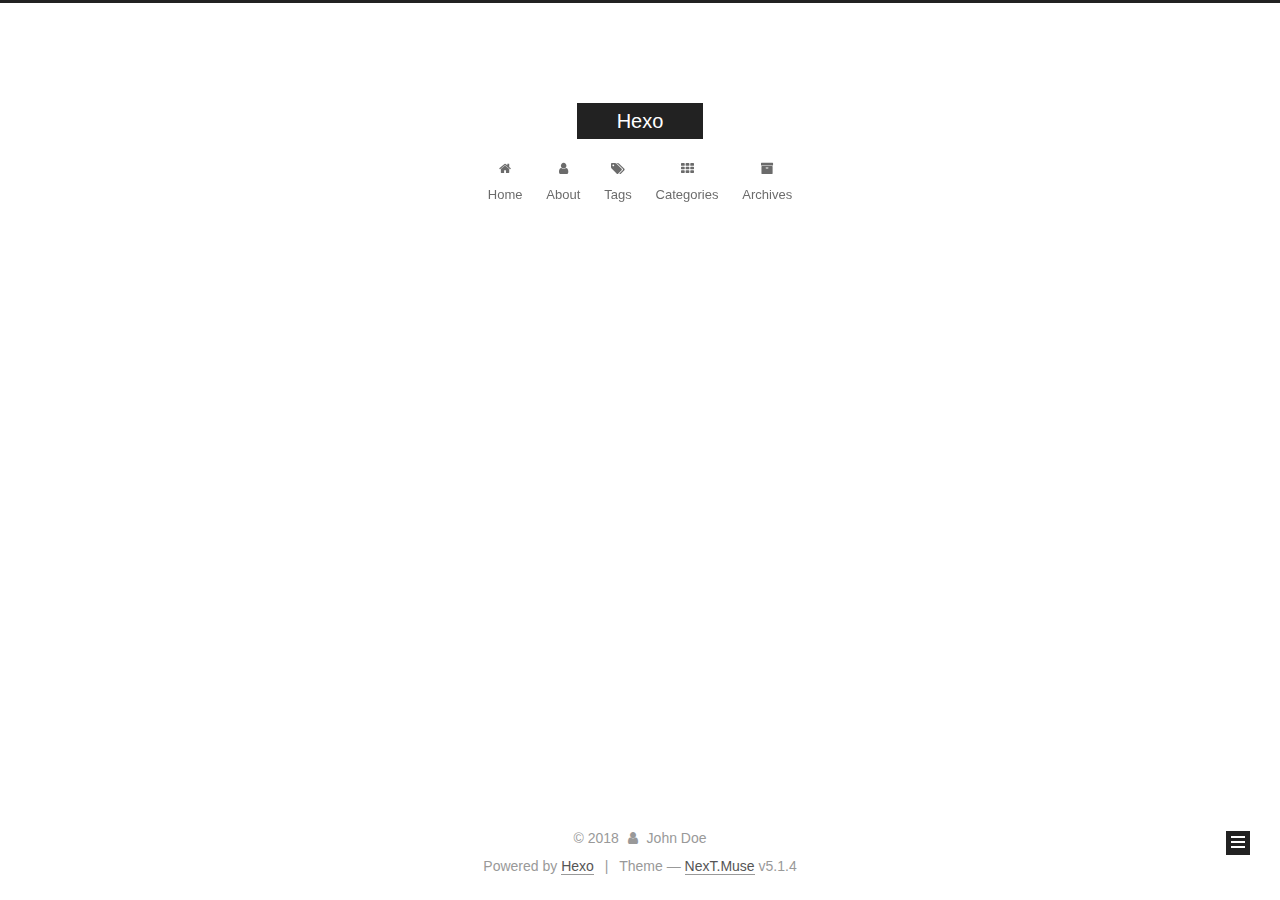
==== archives/index.html @ 339b859c "Site updated: 2018-08-15 21:11:02" ====
<!DOCTYPE html>



  


<html class="theme-next muse use-motion" lang="">
<head>
  <meta charset="UTF-8"/>
<meta http-equiv="X-UA-Compatible" content="IE=edge" />
<meta name="viewport" content="width=device-width, initial-scale=1, maximum-scale=1"/>
<meta name="theme-color" content="#222">









<meta http-equiv="Cache-Control" content="no-transform" />
<meta http-equiv="Cache-Control" content="no-siteapp" />
















  
  
  <link href="/lib/fancybox/source/jquery.fancybox.css?v=2.1.5" rel="stylesheet" type="text/css" />







<link href="/lib/font-awesome/css/font-awesome.min.css?v=4.6.2" rel="stylesheet" type="text/css" />

<link href="/css/main.css?v=5.1.4" rel="stylesheet" type="text/css" />


  <link rel="apple-touch-icon" sizes="180x180" href="/images/apple-touch-icon-next.png?v=5.1.4">


  <link rel="icon" type="image/png" sizes="32x32" href="/images/favicon-32x32-next.png?v=5.1.4">


  <link rel="icon" type="image/png" sizes="16x16" href="/images/favicon-16x16-next.png?v=5.1.4">


  <link rel="mask-icon" href="/images/logo.svg?v=5.1.4" color="#222">





  <meta name="keywords" content="Hexo, NexT" />










<meta property="og:type" content="website">
<meta property="og:title" content="Hexo">
<meta property="og:url" content="http://yoursite.com/archives/index.html">
<meta property="og:site_name" content="Hexo">
<meta property="og:locale" content="default">
<meta name="twitter:card" content="summary">
<meta name="twitter:title" content="Hexo">



<script type="text/javascript" id="hexo.configurations">
  var NexT = window.NexT || {};
  var CONFIG = {
    root: '/',
    scheme: 'Muse',
    version: '5.1.4',
    sidebar: {"position":"left","display":"post","offset":12,"b2t":false,"scrollpercent":false,"onmobile":false},
    fancybox: true,
    tabs: true,
    motion: {"enable":true,"async":false,"transition":{"post_block":"fadeIn","post_header":"slideDownIn","post_body":"slideDownIn","coll_header":"slideLeftIn","sidebar":"slideUpIn"}},
    duoshuo: {
      userId: '0',
      author: 'Author'
    },
    algolia: {
      applicationID: '',
      apiKey: '',
      indexName: '',
      hits: {"per_page":10},
      labels: {"input_placeholder":"Search for Posts","hits_empty":"We didn't find any results for the search: ${query}","hits_stats":"${hits} results found in ${time} ms"}
    }
  };
</script>



  <link rel="canonical" href="http://yoursite.com/archives/"/>





  <title>Archive | Hexo</title>
  








</head>

<body itemscope itemtype="http://schema.org/WebPage" lang="default">

  
  
    
  

  <div class="container sidebar-position-left page-archive">
    <div class="headband"></div>

    <header id="header" class="header" itemscope itemtype="http://schema.org/WPHeader">
      <div class="header-inner"><div class="site-brand-wrapper">
  <div class="site-meta ">
    

    <div class="custom-logo-site-title">
      <a href="/"  class="brand" rel="start">
        <span class="logo-line-before"><i></i></span>
        <span class="site-title">Hexo</span>
        <span class="logo-line-after"><i></i></span>
      </a>
    </div>
      
        <p class="site-subtitle"></p>
      
  </div>

  <div class="site-nav-toggle">
    <button>
      <span class="btn-bar"></span>
      <span class="btn-bar"></span>
      <span class="btn-bar"></span>
    </button>
  </div>
</div>

<nav class="site-nav">
  

  
    <ul id="menu" class="menu">
      
        
        <li class="menu-item menu-item-home">
          <a href="/" rel="section">
            
              <i class="menu-item-icon fa fa-fw fa-home"></i> <br />
            
            Home
          </a>
        </li>
      
        
        <li class="menu-item menu-item-about">
          <a href="/about/" rel="section">
            
              <i class="menu-item-icon fa fa-fw fa-user"></i> <br />
            
            About
          </a>
        </li>
      
        
        <li class="menu-item menu-item-tags">
          <a href="/tags/" rel="section">
            
              <i class="menu-item-icon fa fa-fw fa-tags"></i> <br />
            
            Tags
          </a>
        </li>
      
        
        <li class="menu-item menu-item-categories">
          <a href="/categories/" rel="section">
            
              <i class="menu-item-icon fa fa-fw fa-th"></i> <br />
            
            Categories
          </a>
        </li>
      
        
        <li class="menu-item menu-item-archives">
          <a href="/archives/" rel="section">
            
              <i class="menu-item-icon fa fa-fw fa-archive"></i> <br />
            
            Archives
          </a>
        </li>
      

      
    </ul>
  

  
</nav>



 </div>
    </header>

    <main id="main" class="main">
      <div class="main-inner">
        <div class="content-wrap">
          <div id="content" class="content">
            

  
  
  
  <div class="post-block archive">
    <div id="posts" class="posts-collapse">
      <span class="archive-move-on"></span>

      <span class="archive-page-counter">
        
        
        
          
        
        Um..! 2 posts in total. Keep on posting.
      </span>

      

        
        
        

        
          
          <div class="collection-title">
            <h1 class="archive-year" id="archive-year-2018">2018</h1>
          </div>
        
        

        

  <article class="post post-type-normal" itemscope itemtype="http://schema.org/Article">
    <header class="post-header">

      <h2 class="post-title">
        
            <a class="post-title-link" href="/2018/08/13/title/" itemprop="url">
              
                <span itemprop="name">new title</span>
              
            </a>
        
      </h2>

      <div class="post-meta">
        <time class="post-time" itemprop="dateCreated"
              datetime="2018-08-13T19:36:52+08:00"
              content="2018-08-13" >
          08-13
        </time>
      </div>

    </header>
  </article>



      

        
        
        

        
        

        

  <article class="post post-type-normal" itemscope itemtype="http://schema.org/Article">
    <header class="post-header">

      <h2 class="post-title">
        
            <a class="post-title-link" href="/2018/08/13/hello-world/" itemprop="url">
              
                <span itemprop="name">Hello World</span>
              
            </a>
        
      </h2>

      <div class="post-meta">
        <time class="post-time" itemprop="dateCreated"
              datetime="2018-08-13T19:31:01+08:00"
              content="2018-08-13" >
          08-13
        </time>
      </div>

    </header>
  </article>



      

    </div>
  </div>
  
  
  

  



          </div>
          


          

        </div>
        
          
  
  <div class="sidebar-toggle">
    <div class="sidebar-toggle-line-wrap">
      <span class="sidebar-toggle-line sidebar-toggle-line-first"></span>
      <span class="sidebar-toggle-line sidebar-toggle-line-middle"></span>
      <span class="sidebar-toggle-line sidebar-toggle-line-last"></span>
    </div>
  </div>

  <aside id="sidebar" class="sidebar">
    
    <div class="sidebar-inner">

      

      

      <section class="site-overview-wrap sidebar-panel sidebar-panel-active">
        <div class="site-overview">
          <div class="site-author motion-element" itemprop="author" itemscope itemtype="http://schema.org/Person">
            
              <p class="site-author-name" itemprop="name">John Doe</p>
              <p class="site-description motion-element" itemprop="description"></p>
          </div>

          <nav class="site-state motion-element">

            
              <div class="site-state-item site-state-posts">
              
                <a href="/archives/">
              
                  <span class="site-state-item-count">2</span>
                  <span class="site-state-item-name">posts</span>
                </a>
              </div>
            

            

            

          </nav>

          

          

          
          

          
          

          

        </div>
      </section>

      

      

    </div>
  </aside>


        
      </div>
    </main>

    <footer id="footer" class="footer">
      <div class="footer-inner">
        <div class="copyright">&copy; <span itemprop="copyrightYear">2018</span>
  <span class="with-love">
    <i class="fa fa-user"></i>
  </span>
  <span class="author" itemprop="copyrightHolder">John Doe</span>

  
</div>


  <div class="powered-by">Powered by <a class="theme-link" target="_blank" href="https://hexo.io">Hexo</a></div>



  <span class="post-meta-divider">|</span>



  <div class="theme-info">Theme &mdash; <a class="theme-link" target="_blank" href="https://github.com/iissnan/hexo-theme-next">NexT.Muse</a> v5.1.4</div>




        







        
      </div>
    </footer>

    
      <div class="back-to-top">
        <i class="fa fa-arrow-up"></i>
        
      </div>
    

    

  </div>

  

<script type="text/javascript">
  if (Object.prototype.toString.call(window.Promise) !== '[object Function]') {
    window.Promise = null;
  }
</script>









  












  
  
    <script type="text/javascript" src="/lib/jquery/index.js?v=2.1.3"></script>
  

  
  
    <script type="text/javascript" src="/lib/fastclick/lib/fastclick.min.js?v=1.0.6"></script>
  

  
  
    <script type="text/javascript" src="/lib/jquery_lazyload/jquery.lazyload.js?v=1.9.7"></script>
  

  
  
    <script type="text/javascript" src="/lib/velocity/velocity.min.js?v=1.2.1"></script>
  

  
  
    <script type="text/javascript" src="/lib/velocity/velocity.ui.min.js?v=1.2.1"></script>
  

  
  
    <script type="text/javascript" src="/lib/fancybox/source/jquery.fancybox.pack.js?v=2.1.5"></script>
  


  


  <script type="text/javascript" src="/js/src/utils.js?v=5.1.4"></script>

  <script type="text/javascript" src="/js/src/motion.js?v=5.1.4"></script>



  
  

  

  


  <script type="text/javascript" src="/js/src/bootstrap.js?v=5.1.4"></script>



  


  




	





  





  












  





  

  

  

  
  

  

  

  

</body>
</html>
---- css/main.css ----
/* normalize.css v3.0.2 | MIT License | git.io/normalize */
html {
  font-family: sans-serif; /* 1 */
  -ms-text-size-adjust: 100%; /* 2 */
  -webkit-text-size-adjust: 100%; /* 2 */
}
body {
  margin: 0;
}
article,
aside,
details,
figcaption,
figure,
footer,
header,
hgroup,
main,
menu,
nav,
section,
summary {
  display: block;
}
audio,
canvas,
progress,
video {
  display: inline-block; /* 1 */
  vertical-align: baseline; /* 2 */
}
audio:not([controls]) {
  display: none;
  height: 0;
}
[hidden],
template {
  display: none;
}
a {
  background-color: transparent;
}
a:active,
a:hover {
  outline: 0;
}
abbr[title] {
  border-bottom: 1px dotted;
}
b,
strong {
  font-weight: bold;
}
dfn {
  font-style: italic;
}
h1 {
  font-size: 2em;
  margin: 0.67em 0;
}
mark {
  background: #ff0;
  color: #000;
}
small {
  font-size: 80%;
}
sub,
sup {
  font-size: 75%;
  line-height: 0;
  position: relative;
  vertical-align: baseline;
}
sup {
  top: -0.5em;
}
sub {
  bottom: -0.25em;
}
img {
  border: 0;
}
svg:not(:root) {
  overflow: hidden;
}
figure {
  margin: 1em 40px;
}
hr {
  -moz-box-sizing: content-box;
  box-sizing: content-box;
  height: 0;
}
pre {
  overflow: auto;
}
code,
kbd,
pre,
samp {
  font-family: monospace, monospace;
  font-size: 1em;
}
button,
input,
optgroup,
select,
textarea {
  color: inherit; /* 1 */
  font: inherit; /* 2 */
  margin: 0; /* 3 */
}
button {
  overflow: visible;
}
button,
select {
  text-transform: none;
}
button,
html input[type="button"],
input[type="reset"],
input[type="submit"] {
  -webkit-appearance: button; /* 2 */
  cursor: pointer; /* 3 */
}
button[disabled],
html input[disabled] {
  cursor: default;
}
button::-moz-focus-inner,
input::-moz-focus-inner {
  border: 0;
  padding: 0;
}
input {
  line-height: normal;
}
input[type="checkbox"],
input[type="radio"] {
  box-sizing: border-box; /* 1 */
  padding: 0; /* 2 */
}
input[type="number"]::-webkit-inner-spin-button,
input[type="number"]::-webkit-outer-spin-button {
  height: auto;
}
input[type="search"] {
  -webkit-appearance: textfield; /* 1 */
  -moz-box-sizing: content-box;
  -webkit-box-sizing: content-box; /* 2 */
  box-sizing: content-box;
}
input[type="search"]::-webkit-search-cancel-button,
input[type="search"]::-webkit-search-decoration {
  -webkit-appearance: none;
}
fieldset {
  border: 1px solid #c0c0c0;
  margin: 0 2px;
  padding: 0.35em 0.625em 0.75em;
}
legend {
  border: 0; /* 1 */
  padding: 0; /* 2 */
}
textarea {
  overflow: auto;
}
optgroup {
  font-weight: bold;
}
table {
  border-collapse: collapse;
  border-spacing: 0;
}
td,
th {
  padding: 0;
}
::selection {
  background: #262a30;
  color: #fff;
}
body {
  position: relative;
  font-family: 'Lato', "PingFang SC", "Microsoft YaHei", sans-serif;
  font-size: 14px;
  line-height: 2;
  color: #555;
  background: #fff;
}
@media (max-width: 767px) {
  body {
    padding-right: 0 !important;
  }
}
@media (min-width: 768px) and (max-width: 991px) {
  body {
    padding-right: 0 !important;
  }
}
@media (min-width: 1600px) {
  body {
    font-size: 16px;
  }
}
h1,
h2,
h3,
h4,
h5,
h6 {
  margin: 0;
  padding: 0;
  font-weight: bold;
  line-height: 1.5;
  font-family: 'Lato', "PingFang SC", "Microsoft YaHei", sans-serif;
}
h2,
h3,
h4,
h5,
h6 {
  margin: 20px 0 15px;
}
h1 {
  font-size: 22px;
}
@media (max-width: 767px) {
  h1 {
    font-size: 18px;
  }
}
h2 {
  font-size: 20px;
}
@media (max-width: 767px) {
  h2 {
    font-size: 16px;
  }
}
h3 {
  font-size: 18px;
}
@media (max-width: 767px) {
  h3 {
    font-size: 14px;
  }
}
h4 {
  font-size: 16px;
}
@media (max-width: 767px) {
  h4 {
    font-size: 12px;
  }
}
h5 {
  font-size: 14px;
}
@media (max-width: 767px) {
  h5 {
    font-size: 10px;
  }
}
h6 {
  font-size: 12px;
}
@media (max-width: 767px) {
  h6 {
    font-size: 8px;
  }
}
p {
  margin: 0 0 20px 0;
}
a {
  color: #555;
  text-decoration: none;
  outline: none;
  border-bottom: 1px solid #999;
  word-wrap: break-word;
}
a:hover {
  color: #222;
  border-bottom-color: #222;
}
blockquote {
  margin: 0;
  padding: 0;
}
img {
  display: block;
  margin: auto;
  max-width: 100%;
  height: auto;
}
hr {
  margin: 40px 0;
  height: 3px;
  border: none;
  background-color: #ddd;
  background-image: repeating-linear-gradient(-45deg, #fff, #fff 4px, transparent 4px, transparent 8px);
}
blockquote {
  padding: 0 15px;
  color: #666;
  border-left: 4px solid #ddd;
}
blockquote cite::before {
  content: "-";
  padding: 0 5px;
}
dt {
  font-weight: 700;
}
dd {
  margin: 0;
  padding: 0;
}
kbd {
  border: 1px solid #ccc;
  border-radius: 0.2em;
  box-shadow: 0.1em 0.1em 0.2em rgba(0,0,0,0.1);
  background-color: #f9f9f9;
  font-family: inherit;
  background-image: -webkit-linear-gradient(top, #eee, #fff, #eee);
  padding: 0.1em 0.3em;
  white-space: nowrap;
}
.text-left {
  text-align: left;
}
.text-center {
  text-align: center;
}
.text-right {
  text-align: right;
}
.text-justify {
  text-align: justify;
}
.text-nowrap {
  white-space: nowrap;
}
.text-lowercase {
  text-transform: lowercase;
}
.text-uppercase {
  text-transform: uppercase;
}
.text-capitalize {
  text-transform: capitalize;
}
.center-block {
  display: block;
  margin-left: auto;
  margin-right: auto;
}
.clearfix:before,
.clearfix:after {
  content: " ";
  display: table;
}
.clearfix:after {
  clear: both;
}
.pullquote {
  width: 45%;
}
.pullquote.left {
  float: left;
  margin-left: 5px;
  margin-right: 10px;
}
.pullquote.right {
  float: right;
  margin-left: 10px;
  margin-right: 5px;
}
.affix.affix.affix {
  position: fixed;
}
.translation {
  margin-top: -20px;
  font-size: 14px;
  color: #999;
}
.scrollbar-measure {
  width: 100px;
  height: 100px;
  overflow: scroll;
  position: absolute;
  top: -9999px;
}
.use-motion .motion-element {
  opacity: 0;
}
table {
  margin: 20px 0;
  width: 100%;
  border-collapse: collapse;
  border-spacing: 0;
  border: 1px solid #ddd;
  font-size: 14px;
  table-layout: fixed;
  word-wrap: break-all;
}
table>tbody>tr:nth-of-type(odd) {
  background-color: #f9f9f9;
}
table>tbody>tr:hover {
  background-color: #f5f5f5;
}
caption,
th,
td {
  padding: 8px;
  text-align: left;
  vertical-align: middle;
  font-weight: normal;
}
th,
td {
  border-bottom: 3px solid #ddd;
  border-right: 1px solid #eee;
}
th {
  padding-bottom: 10px;
  font-weight: 700;
}
td {
  border-bottom-width: 1px;
}
html,
body {
  height: 100%;
}
.container {
  position: relative;
  min-height: 100%;
}
.header-inner {
  margin: 0 auto;
  padding: 100px 0 70px;
  width: 700px;
}
@media (min-width: 1600px) {
  .container .header-inner {
    width: 900px;
  }
}
.main {
  padding-bottom: 150px;
}
.main-inner {
  margin: 0 auto;
  width: 700px;
}
@media (min-width: 1600px) {
  .container .main-inner {
    width: 900px;
  }
}
.footer {
  position: absolute;
  left: 0;
  bottom: 0;
  width: 100%;
  min-height: 50px;
}
.footer-inner {
  box-sizing: border-box;
  margin: 20px auto;
  width: 700px;
}
@media (min-width: 1600px) {
  .container .footer-inner {
    width: 900px;
  }
}
pre,
.highlight {
  overflow: auto;
  margin: 20px 0;
  padding: 0;
  font-size: 13px;
  color: #4d4d4c;
  background: #f7f7f7;
  line-height: 1.6;
}
pre,
code {
  font-family: consolas, Menlo, "PingFang SC", "Microsoft YaHei", monospace;
}
code {
  padding: 2px 4px;
  word-wrap: break-word;
  color: #555;
  background: #eee;
  border-radius: 3px;
  font-size: 13px;
}
pre {
  padding: 10px;
}
pre code {
  padding: 0;
  color: #4d4d4c;
  background: none;
  text-shadow: none;
}
.highlight {
  border-radius: 1px;
}
.highlight pre {
  border: none;
  margin: 0;
  padding: 10px 0;
}
.highlight table {
  margin: 0;
  width: auto;
  border: none;
}
.highlight td {
  border: none;
  padding: 0;
}
.highlight figcaption {
  font-size: 1em;
  color: #4d4d4c;
  line-height: 1em;
  margin-bottom: 1em;
}
.highlight figcaption:before,
.highlight figcaption:after {
  content: " ";
  display: table;
}
.highlight figcaption:after {
  clear: both;
}
.highlight figcaption a {
  float: right;
  color: #4d4d4c;
}
.highlight figcaption a:hover {
  border-bottom-color: #4d4d4c;
}
.highlight .gutter pre {
  padding-left: 10px;
  padding-right: 10px;
  color: #869194;
  text-align: right;
  background-color: #eff2f3;
}
.highlight .code pre {
  width: 100%;
  padding-left: 10px;
  padding-right: 10px;
  background-color: #f7f7f7;
}
.highlight .line {
  height: 20px;
}
.gutter {
  -webkit-user-select: none;
  -moz-user-select: none;
  -ms-user-select: none;
  user-select: none;
}
.gist table {
  width: auto;
}
.gist table td {
  border: none;
}
pre .deletion {
  background: #fdd;
}
pre .addition {
  background: #dfd;
}
pre .meta {
  color: #8959a8;
}
pre .comment {
  color: #8e908c;
}
pre .variable,
pre .attribute,
pre .tag,
pre .regexp,
pre .ruby .constant,
pre .xml .tag .title,
pre .xml .pi,
pre .xml .doctype,
pre .html .doctype,
pre .css .id,
pre .css .class,
pre .css .pseudo {
  color: #c82829;
}
pre .number,
pre .preprocessor,
pre .built_in,
pre .literal,
pre .params,
pre .constant,
pre .command {
  color: #f5871f;
}
pre .ruby .class .title,
pre .css .rules .attribute,
pre .string,
pre .value,
pre .inheritance,
pre .header,
pre .ruby .symbol,
pre .xml .cdata,
pre .special,
pre .number,
pre .formula {
  color: #718c00;
}
pre .title,
pre .css .hexcolor {
  color: #3e999f;
}
pre .function,
pre .python .decorator,
pre .python .title,
pre .ruby .function .title,
pre .ruby .title .keyword,
pre .perl .sub,
pre .javascript .title,
pre .coffeescript .title {
  color: #4271ae;
}
pre .keyword,
pre .javascript .function {
  color: #8959a8;
}
.full-image.full-image.full-image.full-image {
  border: none;
  max-width: 100%;
  width: auto;
  margin: 20px auto 25px;
}
@media (min-width: 992px) {
  .full-image.full-image.full-image.full-image {
    max-width: none;
    width: 110%;
    margin: 25px -5%;
  }
}
.blockquote-center,
.page-home .post-type-quote blockquote,
.page-post-detail .post-type-quote blockquote {
  position: relative;
  margin: 40px 0;
  padding: 0;
  border-left: none;
  text-align: center;
}
.blockquote-center::before,
.page-home .post-type-quote blockquote::before,
.page-post-detail .post-type-quote blockquote::before,
.blockquote-center::after,
.page-home .post-type-quote blockquote::after,
.page-post-detail .post-type-quote blockquote::after {
  position: absolute;
  content: ' ';
  display: block;
  width: 100%;
  height: 24px;
  opacity: 0.2;
  background-repeat: no-repeat;
  background-position: 0 -6px;
  background-size: 22px 22px;
}
.blockquote-center::before,
.page-home .post-type-quote blockquote::before,
.page-post-detail .post-type-quote blockquote::before {
  top: -20px;
  background-image: url("../images/quote-l.svg");
  border-top: 1px solid #ccc;
}
.blockquote-center::after,
.page-home .post-type-quote blockquote::after,
.page-post-detail .post-type-quote blockquote::after {
  bottom: -20px;
  background-image: url("../images/quote-r.svg");
  border-bottom: 1px solid #ccc;
  background-position: 100% 8px;
}
.blockquote-center p,
.page-home .post-type-quote blockquote p,
.page-post-detail .post-type-quote blockquote p,
.blockquote-center div,
.page-home .post-type-quote blockquote div,
.page-post-detail .post-type-quote blockquote div {
  text-align: center;
}
.post .post-body .group-picture img {
  box-sizing: border-box;
  padding: 0 3px;
  border: none;
}
.post .group-picture-row {
  overflow: hidden;
  margin-top: 6px;
}
.post .group-picture-row:first-child {
  margin-top: 0;
}
.post .group-picture-column {
  float: left;
}
.page-post-detail .post-body .group-picture-column {
  float: none;
  margin-top: 10px;
  width: auto !important;
}
.page-post-detail .post-body .group-picture-column img {
  margin: 0 auto;
}
.page-archive .group-picture-container {
  overflow: hidden;
}
.page-archive .group-picture-row {
  float: left;
}
.page-archive .group-picture-row:first-child {
  margin-top: 6px;
}
.page-archive .group-picture-column {
  max-width: 150px;
  max-height: 150px;
}
.post-body .note {
  position: relative;
  padding: 15px;
  margin-bottom: 20px;
  border: 1px solid #eee;
  border-left-width: 5px;
  border-radius: 3px;
}
.post-body .note h2,
.post-body .note h3,
.post-body .note h4,
.post-body .note h5,
.post-body .note h6 {
  margin-top: 0;
  margin-bottom: 0;
  border-bottom: initial;
  padding-top: 0 !important;
}
.post-body .note p:first-child,
.post-body .note ul:first-child,
.post-body .note ol:first-child,
.post-body .note table:first-child,
.post-body .note pre:first-child,
.post-body .note blockquote:first-child {
  margin-top: 0;
}
.post-body .note p:last-child,
.post-body .note ul:last-child,
.post-body .note ol:last-child,
.post-body .note table:last-child,
.post-body .note pre:last-child,
.post-body .note blockquote:last-child {
  margin-bottom: 0;
}
.post-body .note.default {
  border-left-color: #777;
}
.post-body .note.default h2,
.post-body .note.default h3,
.post-body .note.default h4,
.post-body .note.default h5,
.post-body .note.default h6 {
  color: #777;
}
.post-body .note.primary {
  border-left-color: #6f42c1;
}
.post-body .note.primary h2,
.post-body .note.primary h3,
.post-body .note.primary h4,
.post-body .note.primary h5,
.post-body .note.primary h6 {
  color: #6f42c1;
}
.post-body .note.info {
  border-left-color: #428bca;
}
.post-body .note.info h2,
.post-body .note.info h3,
.post-body .note.info h4,
.post-body .note.info h5,
.post-body .note.info h6 {
  color: #428bca;
}
.post-body .note.success {
  border-left-color: #5cb85c;
}
.post-body .note.success h2,
.post-body .note.success h3,
.post-body .note.success h4,
.post-body .note.success h5,
.post-body .note.success h6 {
  color: #5cb85c;
}
.post-body .note.warning {
  border-left-color: #f0ad4e;
}
.post-body .note.warning h2,
.post-body .note.warning h3,
.post-body .note.warning h4,
.post-body .note.warning h5,
.post-body .note.warning h6 {
  color: #f0ad4e;
}
.post-body .note.danger {
  border-left-color: #d9534f;
}
.post-body .note.danger h2,
.post-body .note.danger h3,
.post-body .note.danger h4,
.post-body .note.danger h5,
.post-body .note.danger h6 {
  color: #d9534f;
}
.post-body .label {
  display: inline;
  padding: 0 2px;
  white-space: nowrap;
}
.post-body .label.default {
  background-color: #f0f0f0;
}
.post-body .label.primary {
  background-color: #efe6f7;
}
.post-body .label.info {
  background-color: #e5f2f8;
}
.post-body .label.success {
  background-color: #e7f4e9;
}
.post-body .label.warning {
  background-color: #fcf6e1;
}
.post-body .label.danger {
  background-color: #fae8eb;
}
.post-body .tabs {
  position: relative;
  display: block;
  margin-bottom: 20px;
  padding-top: 10px;
}
.post-body .tabs ul.nav-tabs {
  margin: 0;
  padding: 0;
  display: flex;
  margin-bottom: -1px;
}
@media (max-width: 413px) {
  .post-body .tabs ul.nav-tabs {
    display: block;
    margin-bottom: 5px;
  }
}
.post-body .tabs ul.nav-tabs li.tab {
  list-style-type: none !important;
  margin: 0 0.25em 0 0;
  border-top: 3px solid transparent;
  border-left: 1px solid transparent;
  border-right: 1px solid transparent;
}
@media (max-width: 413px) {
  .post-body .tabs ul.nav-tabs li.tab {
    margin: initial;
    border-top: 1px solid transparent;
    border-left: 3px solid transparent;
    border-right: 1px solid transparent;
    border-bottom: 1px solid transparent;
  }
}
.post-body .tabs ul.nav-tabs li.tab a {
  outline: 0;
  border-bottom: initial;
  display: block;
  line-height: 1.8em;
  padding: 0.25em 0.75em;
  transition-duration: 0.2s;
  transition-timing-function: ease-out;
  transition-delay: 0s;
}
.post-body .tabs ul.nav-tabs li.tab a i {
  width: 1.285714285714286em;
}
.post-body .tabs ul.nav-tabs li.tab.active {
  border-top: 3px solid #fc6423;
  border-left: 1px solid #ddd;
  border-right: 1px solid #ddd;
  background-color: #fff;
}
@media (max-width: 413px) {
  .post-body .tabs ul.nav-tabs li.tab.active {
    border-top: 1px solid #ddd;
    border-left: 3px solid #fc6423;
    border-right: 1px solid #ddd;
    border-bottom: 1px solid #ddd;
  }
}
.post-body .tabs ul.nav-tabs li.tab.active a {
  cursor: default;
  color: #555;
}
.post-body .tabs .tab-content {
  background-color: #fff;
}
.post-body .tabs .tab-content .tab-pane {
  border: 1px solid #ddd;
  padding: 20px 20px 0 20px;
}
.post-body .tabs .tab-content .tab-pane:not(.active) {
  display: none !important;
}
.post-body .tabs .tab-content .tab-pane.active {
  display: block !important;
}
.btn {
  display: inline-block;
  padding: 0 20px;
  font-size: 14px;
  color: #fff;
  background: #222;
  border: 2px solid #222;
  text-decoration: none;
  border-radius: 0;
  transition-property: background-color;
  transition-duration: 0.2s;
  transition-timing-function: ease-in-out;
  transition-delay: 0s;
  line-height: 2;
}
.btn:hover {
  border-color: #222;
  color: #222;
  background: #fff;
}
.btn +.btn {
  margin: 0 0 8px 8px;
}
.btn .fa-fw {
  width: 1.285714285714286em;
  text-align: left;
}
.btn-bar {
  display: block;
  width: 22px;
  height: 2px;
  background: #555;
  border-radius: 1px;
}
.btn-bar+.btn-bar {
  margin-top: 4px;
}
.pagination {
  margin: 120px 0 40px;
  text-align: center;
  border-top: 1px solid #eee;
}
.page-number-basic,
.pagination .prev,
.pagination .next,
.pagination .page-number,
.pagination .space {
  display: inline-block;
  position: relative;
  top: -1px;
  margin: 0 10px;
  padding: 0 11px;
}
@media (max-width: 767px) {
  .page-number-basic,
  .pagination .prev,
  .pagination .next,
  .pagination .page-number,
  .pagination .space {
    margin: 0 5px;
  }
}
.pagination .prev,
.pagination .next,
.pagination .page-number {
  border-bottom: 0;
  border-top: 1px solid #eee;
  transition-property: border-color;
  transition-duration: 0.2s;
  transition-timing-function: ease-in-out;
  transition-delay: 0s;
}
.pagination .prev:hover,
.pagination .next:hover,
.pagination .page-number:hover {
  border-top-color: #222;
}
.pagination .space {
  padding: 0;
  margin: 0;
}
.pagination .prev {
  margin-left: 0;
}
.pagination .next {
  margin-right: 0;
}
.pagination .page-number.current {
  color: #fff;
  background: #ccc;
  border-top-color: #ccc;
}
@media (max-width: 767px) {
  .pagination {
    border-top: none;
  }
  .pagination .prev,
  .pagination .next,
  .pagination .page-number {
    margin-bottom: 10px;
    border-top: 0;
    border-bottom: 1px solid #eee;
    padding: 0 10px;
  }
  .pagination .prev:hover,
  .pagination .next:hover,
  .pagination .page-number:hover {
    border-bottom-color: #222;
  }
}
.comments {
  margin: 60px 20px 0;
}
.tag-cloud {
  text-align: center;
}
.tag-cloud a {
  display: inline-block;
  margin: 10px;
}
.back-to-top {
  box-sizing: border-box;
  position: fixed;
  bottom: -100px;
  right: 30px;
  z-index: 1050;
  padding: 0 6px;
  width: 24px;
  background: #222;
  font-size: 12px;
  opacity: 1;
  color: #fff;
  cursor: pointer;
  text-align: center;
  -webkit-transform: translateZ(0);
  transition-property: bottom;
  transition-duration: 0.2s;
  transition-timing-function: ease-in-out;
  transition-delay: 0s;
}
@media (min-width: 768px) and (max-width: 991px) {
  .back-to-top {
    display: none !important;
  }
}
@media (max-width: 767px) {
  .back-to-top {
    display: none !important;
  }
}
.back-to-top.back-to-top-on {
  bottom: 19px;
}
.header {
  background: transparent;
}
.header-inner {
  position: relative;
}
.headband {
  height: 3px;
  background: #222;
}
.site-meta {
  margin: 0;
  text-align: center;
}
@media (max-width: 767px) {
  .site-meta {
    text-align: center;
  }
}
.brand {
  position: relative;
  display: inline-block;
  padding: 0 40px;
  color: #fff;
  background: #222;
  border-bottom: none;
}
.brand:hover {
  color: #fff;
}
.logo {
  display: inline-block;
  margin-right: 5px;
  line-height: 36px;
  vertical-align: top;
}
.site-title {
  display: inline-block;
  vertical-align: top;
  line-height: 36px;
  font-size: 20px;
  font-weight: normal;
  font-family: 'Lato', "PingFang SC", "Microsoft YaHei", sans-serif;
}
.site-subtitle {
  margin-top: 10px;
  font-size: 13px;
  color: #999;
}
.use-motion .brand {
  opacity: 0;
}
.use-motion .logo,
.use-motion .site-title,
.use-motion .site-subtitle {
  opacity: 0;
  position: relative;
  top: -10px;
}
.site-nav-toggle {
  display: none;
  position: absolute;
  top: 10px;
  left: 10px;
}
@media (max-width: 767px) {
  .site-nav-toggle {
    display: block;
  }
}
.site-nav-toggle button {
  margin-top: 2px;
  padding: 9px 10px;
  background: transparent;
  border: none;
}
@media (max-width: 767px) {
  .site-nav {
    display: none;
    margin: 0 -10px;
    padding: 0 10px;
    clear: both;
    border-top: 1px solid #ddd;
  }
}
@media (min-width: 768px) and (max-width: 991px) {
  .site-nav {
    display: block !important;
  }
}
@media (min-width: 992px) {
  .site-nav {
    display: block !important;
  }
}
.menu {
  margin-top: 20px;
  padding-left: 0;
  text-align: center;
}
.menu .menu-item {
  display: inline-block;
  margin: 0 10px;
  list-style: none;
}
@media screen and (max-width: 767px) {
  .menu .menu-item {
    margin-top: 10px;
  }
}
.menu .menu-item a {
  display: block;
  font-size: 13px;
  line-height: inherit;
  border-bottom: 1px solid transparent;
  transition-property: border-color;
  transition-duration: 0.2s;
  transition-timing-function: ease-in-out;
  transition-delay: 0s;
}
.menu .menu-item a:hover {
  border-bottom-color: #222;
}
.menu .menu-item .fa {
  margin-right: 5px;
}
.use-motion .menu-item {
  opacity: 0;
}
.post-body {
  font-family: 'Lato', "PingFang SC", "Microsoft YaHei", sans-serif;
}
@media (max-width: 767px) {
  .post-body {
    word-break: break-word;
  }
}
.post-body .fancybox img {
  display: block !important;
  margin: 0 auto;
  cursor: pointer;
  cursor: zoom-in;
  cursor: -webkit-zoom-in;
}
.post-body .image-caption,
.post-body .figure .caption {
  margin: -20px auto 15px;
  text-align: center;
  font-size: 14px;
  color: #999;
  font-weight: bold;
  line-height: 1;
}
.post-sticky-flag {
  display: inline-block;
  font-size: 16px;
  -ms-transform: rotate(30deg);
  -webkit-transform: rotate(30deg);
  -moz-transform: rotate(30deg);
  -ms-transform: rotate(30deg);
  -o-transform: rotate(30deg);
  transform: rotate(30deg);
}
.use-motion .post-block,
.use-motion .pagination,
.use-motion .comments {
  opacity: 0;
}
.use-motion .post-header {
  opacity: 0;
}
.use-motion .post-body {
  opacity: 0;
}
.use-motion .collection-title {
  opacity: 0;
}
.posts-expand {
  padding-top: 40px;
}
@media (max-width: 767px) {
  .posts-expand {
    margin: 0 20px;
  }
  .post-body pre .gutter pre {
    padding-right: 10px;
  }
  .post-body .highlight {
    margin-left: 0px;
    margin-right: 0px;
    padding: 0;
  }
  .post-body .highlight .gutter pre {
    padding-right: 10px;
  }
}
@media (min-width: 992px) {
  .posts-expand .post-body {
    text-align: justify;
  }
}
.posts-expand .post-body h2,
.posts-expand .post-body h3,
.posts-expand .post-body h4,
.posts-expand .post-body h5,
.posts-expand .post-body h6 {
  padding-top: 10px;
}
.posts-expand .post-body h2 .header-anchor,
.posts-expand .post-body h3 .header-anchor,
.posts-expand .post-body h4 .header-anchor,
.posts-expand .post-body h5 .header-anchor,
.posts-expand .post-body h6 .header-anchor {
  float: right;
  margin-left: 10px;
  color: #ccc;
  border-bottom-style: none;
  visibility: hidden;
}
.posts-expand .post-body h2 .header-anchor:hover,
.posts-expand .post-body h3 .header-anchor:hover,
.posts-expand .post-body h4 .header-anchor:hover,
.posts-expand .post-body h5 .header-anchor:hover,
.posts-expand .post-body h6 .header-anchor:hover {
  color: inherit;
}
.posts-expand .post-body h2:hover .header-anchor,
.posts-expand .post-body h3:hover .header-anchor,
.posts-expand .post-body h4:hover .header-anchor,
.posts-expand .post-body h5:hover .header-anchor,
.posts-expand .post-body h6:hover .header-anchor {
  visibility: visible;
}
.posts-expand .post-body ul li {
  list-style: circle;
}
.posts-expand .post-body img {
  box-sizing: border-box;
  margin: auto;
  padding: 3px;
  border: 1px solid #ddd;
}
.posts-expand .post-body .fancybox img {
  margin: 0 auto 25px;
}
@media (max-width: 767px) {
  .posts-collapse {
    margin: 0 20px;
  }
  .posts-collapse .post-title,
  .posts-collapse .post-meta {
    display: block;
    width: auto;
    text-align: left;
  }
}
.posts-collapse {
  position: relative;
  z-index: 1010;
  margin-left: 55px;
}
.posts-collapse::after {
  content: " ";
  position: absolute;
  top: 20px;
  left: 0;
  margin-left: -2px;
  width: 4px;
  height: 100%;
  background: #f5f5f5;
  z-index: -1;
}
@media (max-width: 767px) {
  .posts-collapse {
    margin: 0 20px;
  }
}
.posts-collapse .collection-title {
  position: relative;
  margin: 60px 0;
}
.posts-collapse .collection-title h1,
.posts-collapse .collection-title h2 {
  margin-left: 20px;
}
.posts-collapse .collection-title small {
  color: #bbb;
  margin-left: 5px;
}
.posts-collapse .collection-title::before {
  content: " ";
  position: absolute;
  left: 0;
  top: 50%;
  margin-left: -4px;
  margin-top: -4px;
  width: 8px;
  height: 8px;
  background: #bbb;
  border-radius: 50%;
}
.posts-collapse .post {
  margin: 30px 0;
}
.posts-collapse .post-header {
  position: relative;
  transition-duration: 0.2s;
  transition-timing-function: ease-in-out;
  transition-delay: 0s;
  transition-property: border;
  border-bottom: 1px dashed #ccc;
}
.posts-collapse .post-header::before {
  content: " ";
  position: absolute;
  left: 0;
  top: 12px;
  width: 6px;
  height: 6px;
  margin-left: -4px;
  background: #bbb;
  border-radius: 50%;
  border: 1px solid #fff;
  transition-duration: 0.2s;
  transition-timing-function: ease-in-out;
  transition-delay: 0s;
  transition-property: background;
}
.posts-collapse .post-header:hover {
  border-bottom-color: #666;
}
.posts-collapse .post-header:hover::before {
  background: #222;
}
.posts-collapse .post-meta {
  position: absolute;
  font-size: 12px;
  left: 20px;
  top: 5px;
}
.posts-collapse .post-comments-count {
  display: none;
}
.posts-collapse .post-title {
  margin-left: 60px;
  font-size: 16px;
  font-weight: normal;
  line-height: inherit;
}
.posts-collapse .post-title::after {
  margin-left: 3px;
  opacity: 0.6;
}
.posts-collapse .post-title a {
  color: #666;
  border-bottom: none;
}
.page-home .post-type-quote .post-header,
.page-post-detail .post-type-quote .post-header,
.page-home .post-type-quote .post-tags,
.page-post-detail .post-type-quote .post-tags {
  display: none;
}
.posts-expand .post-title {
  text-align: center;
  word-break: break-word;
  font-weight: 400;
}
.posts-expand .post-title-link {
  display: inline-block;
  position: relative;
  color: #555;
  border-bottom: none;
  line-height: 1.2;
  vertical-align: top;
}
.posts-expand .post-title-link::before {
  content: "";
  position: absolute;
  width: 100%;
  height: 2px;
  bottom: 0;
  left: 0;
  background-color: #000;
  visibility: hidden;
  -webkit-transform: scaleX(0);
  -moz-transform: scaleX(0);
  -ms-transform: scaleX(0);
  -o-transform: scaleX(0);
  transform: scaleX(0);
  transition-duration: 0.2s;
  transition-timing-function: ease-in-out;
  transition-delay: 0s;
}
.posts-expand .post-title-link:hover::before {
  visibility: visible;
  -webkit-transform: scaleX(1);
  -moz-transform: scaleX(1);
  -ms-transform: scaleX(1);
  -o-transform: scaleX(1);
  transform: scaleX(1);
}
.posts-expand .post-title-link .fa {
  font-size: 16px;
}
.posts-expand .post-meta {
  margin: 3px 0 60px 0;
  color: #999;
  font-family: 'Lato', "PingFang SC", "Microsoft YaHei", sans-serif;
  font-size: 12px;
  text-align: center;
}
.posts-expand .post-meta .post-category-list {
  display: inline-block;
  margin: 0;
  padding: 3px;
}
.posts-expand .post-meta .post-category-list-link {
  color: #999;
}
.posts-expand .post-meta .post-description {
  font-size: 14px;
  margin-top: 2px;
}
.post-meta-divider {
  margin: 0 0.5em;
}
.post-meta-item-icon {
  margin-right: 3px;
}
@media (min-width: 768px) and (max-width: 991px) {
  .post-meta-item-icon {
    display: inline-block;
  }
}
@media (max-width: 767px) {
  .post-meta-item-icon {
    display: inline-block;
  }
}
@media (min-width: 768px) and (max-width: 991px) {
  .post-meta-item-text {
    display: none;
  }
}
@media (max-width: 767px) {
  .post-meta-item-text {
    display: none;
  }
}
@media (max-width: 767px) {
  .posts-expand .post-comments-count {
    display: none;
  }
}
.post-button {
  margin-top: 40px;
}
.posts-expand .post-tags {
  margin-top: 40px;
  text-align: center;
}
.posts-expand .post-tags a {
  display: inline-block;
  margin-right: 10px;
  font-size: 13px;
}
.post-nav {
  display: table;
  margin-top: 15px;
  width: 100%;
  border-top: 1px solid #eee;
}
.post-nav-divider {
  display: table-cell;
  width: 10%;
}
.post-nav-item {
  display: table-cell;
  padding: 10px 0 0 0;
  width: 45%;
  vertical-align: top;
}
.post-nav-item a {
  position: relative;
  display: block;
  line-height: 25px;
  font-size: 14px;
  color: #555;
  border-bottom: none;
}
.post-nav-item a:hover {
  color: #222;
  border-bottom: none;
}
.post-nav-item a:active {
  top: 2px;
}
.post-nav-item .fa {
  position: absolute;
  top: 8px;
  left: 0;
  font-size: 12px;
}
.post-nav-next a {
  padding-left: 15px;
}
.post-nav-prev {
  text-align: right;
}
.post-nav-prev a {
  padding-right: 15px;
}
.post-nav-prev .fa {
  right: 0;
  left: auto;
}
.posts-expand .post-eof {
  display: block;
  margin: 80px auto 60px;
  width: 8%;
  height: 1px;
  background: #ccc;
  text-align: center;
}
.post:last-child .post-eof.post-eof.post-eof {
  display: none;
}
.post-gallery {
  display: table;
  table-layout: fixed;
  width: 100%;
  border-collapse: separate;
}
.post-gallery-row {
  display: table-row;
}
.post-gallery .post-gallery-img {
  display: table-cell;
  text-align: center;
  vertical-align: middle;
  border: none;
}
.post-gallery .post-gallery-img img {
  max-width: 100%;
  max-height: 100%;
  border: none;
}
.fancybox-close,
.fancybox-close:hover {
  border: none;
}
.rtl.post-body p,
.rtl.post-body a,
.rtl.post-body h1,
.rtl.post-body h2,
.rtl.post-body h3,
.rtl.post-body h4,
.rtl.post-body h5,
.rtl.post-body h6,
.rtl.post-body li,
.rtl.post-body ul,
.rtl.post-body ol {
  direction: rtl;
  font-family: UKIJ Ekran;
}
.rtl.post-title {
  font-family: UKIJ Ekran;
}
.sidebar {
  position: fixed;
  right: 0;
  top: 0;
  bottom: 0;
  width: 0;
  z-index: 1040;
  box-shadow: inset 0 2px 6px #000;
  background: #222;
  -webkit-transform: translateZ(0);
}
.sidebar a {
  color: #999;
  border-bottom-color: #555;
}
.sidebar a:hover {
  color: #eee;
}
@media (min-width: 768px) and (max-width: 991px) {
  .sidebar {
    display: none !important;
  }
}
@media (max-width: 767px) {
  .sidebar {
    display: none !important;
  }
}
.sidebar-inner {
  position: relative;
  padding: 20px 10px;
  color: #999;
  text-align: center;
}
.site-overview-wrap {
  overflow: hidden;
}
.site-overview {
  overflow-y: auto;
  overflow-x: hidden;
}
.sidebar-toggle {
  position: fixed;
  right: 30px;
  bottom: 45px;
  width: 14px;
  height: 14px;
  padding: 5px;
  background: #222;
  line-height: 0;
  z-index: 1050;
  cursor: pointer;
  -webkit-transform: translateZ(0);
}
@media (min-width: 768px) and (max-width: 991px) {
  .sidebar-toggle {
    display: none !important;
  }
}
@media (max-width: 767px) {
  .sidebar-toggle {
    display: none !important;
  }
}
.sidebar-toggle-line {
  position: relative;
  display: inline-block;
  vertical-align: top;
  height: 2px;
  width: 100%;
  background: #fff;
  margin-top: 3px;
}
.sidebar-toggle-line:first-child {
  margin-top: 0;
}
.site-author-image {
  display: block;
  margin: 0 auto;
  padding: 2px;
  max-width: 96px;
  height: auto;
  border: 2px solid #333;
}
.site-author-name {
  margin: 5px 0 0;
  text-align: center;
  color: #f5f5f5;
  font-weight: normal;
}
.site-description {
  margin-top: 5px;
  text-align: center;
  font-size: 14px;
  color: #999;
}
.site-state {
  overflow: hidden;
  line-height: 1.4;
  white-space: nowrap;
  text-align: center;
}
.site-state-item {
  display: inline-block;
  padding: 0 15px;
  border-left: 1px solid #333;
}
.site-state-item:first-child {
  border-left: none;
}
.site-state-item a {
  border-bottom: none;
}
.site-state-item-count {
  display: block;
  text-align: center;
  color: inherit;
  font-weight: 600;
  font-size: 18px;
}
.site-state-item-name {
  font-size: 13px;
  color: inherit;
}
.feed-link {
  margin-top: 20px;
}
.feed-link a {
  display: inline-block;
  padding: 0 15px;
  color: #fc6423;
  border: 1px solid #fc6423;
  border-radius: 4px;
}
.feed-link a i {
  color: #fc6423;
  font-size: 14px;
}
.feed-link a:hover {
  color: #fff;
  background: #fc6423;
}
.feed-link a:hover i {
  color: #fff;
}
.links-of-author {
  margin-top: 20px;
}
.links-of-author a {
  display: inline-block;
  vertical-align: middle;
  margin-right: 10px;
  margin-bottom: 10px;
  border-bottom-color: #555;
  font-size: 13px;
}
.links-of-author a:before {
  display: inline-block;
  vertical-align: middle;
  margin-right: 3px;
  content: " ";
  width: 4px;
  height: 4px;
  border-radius: 50%;
  background: #33f0a4;
}
.links-of-blogroll {
  font-size: 13px;
}
.links-of-blogroll-title {
  margin-top: 20px;
  font-size: 14px;
  font-weight: 600;
}
.links-of-blogroll-list {
  margin: 0;
  padding: 0;
  list-style: none;
}
.links-of-blogroll-item {
  padding: 2px 10px;
}
.links-of-blogroll-item a {
  max-width: 280px;
  box-sizing: border-box;
  display: inline-block;
  overflow: hidden;
  white-space: nowrap;
  text-overflow: ellipsis;
}
.sidebar-nav {
  margin: 0 0 20px;
  padding-left: 0;
}
.sidebar-nav li {
  display: inline-block;
  cursor: pointer;
  border-bottom: 1px solid transparent;
  font-size: 14px;
  color: #555;
}
.sidebar-nav li:hover {
  color: #f5f5f5;
}
.page-post-detail .sidebar-nav-toc {
  padding: 0 5px;
}
.page-post-detail .sidebar-nav-overview {
  margin-left: 10px;
}
.sidebar-nav .sidebar-nav-active {
  color: #87daff;
  border-bottom-color: #87daff;
}
.sidebar-nav .sidebar-nav-active:hover {
  color: #87daff;
}
.sidebar-panel {
  display: none;
}
.sidebar-panel-active {
  display: block;
}
.post-toc-empty {
  font-size: 14px;
  color: #666;
}
.post-toc-wrap {
  overflow: hidden;
}
.post-toc {
  overflow: auto;
}
.post-toc ol {
  margin: 0;
  padding: 0 2px 5px 10px;
  text-align: left;
  list-style: none;
  font-size: 14px;
}
.post-toc ol > ol {
  padding-left: 0;
}
.post-toc ol a {
  transition-duration: 0.2s;
  transition-timing-function: ease-in-out;
  transition-delay: 0s;
  transition-property: all;
  color: #999;
  border-bottom-color: #555;
}
.post-toc ol a:hover {
  color: #ccc;
  border-bottom-color: #ccc;
}
.post-toc .nav-item {
  overflow: hidden;
  text-overflow: ellipsis;
  text-align: justify;
  white-space: nowrap;
  line-height: 1.8;
}
.post-toc .nav .nav-child {
  display: none;
}
.post-toc .nav .active > .nav-child {
  display: block;
}
.post-toc .nav .active-current > .nav-child {
  display: block;
}
.post-toc .nav .active-current > .nav-child > .nav-item {
  display: block;
}
.post-toc .nav .active > a {
  color: #87daff;
  border-bottom-color: #87daff;
}
.post-toc .nav .active-current > a {
  color: #87daff;
}
.post-toc .nav .active-current > a:hover {
  color: #87daff;
}
.footer {
  font-size: 14px;
  color: #999;
}
.footer img {
  border: none;
}
.footer-inner {
  text-align: center;
}
.with-love {
  display: inline-block;
  margin: 0 5px;
}
.powered-by,
.theme-info {
  display: inline-block;
}
.cc-license {
  margin-top: 10px;
  text-align: center;
}
.cc-license .cc-opacity {
  opacity: 0.7;
  border-bottom: none;
}
.cc-license .cc-opacity:hover {
  opacity: 0.9;
}
.cc-license img {
  display: inline-block;
}
.theme-next #ds-thread #ds-reset {
  color: #555;
}
.theme-next #ds-thread #ds-reset .ds-replybox {
  margin-bottom: 30px;
}
.theme-next #ds-thread #ds-reset .ds-replybox .ds-avatar,
.theme-next #ds-reset .ds-avatar img {
  box-shadow: none;
}
.theme-next #ds-thread #ds-reset .ds-textarea-wrapper {
  border-color: #c7d4e1;
  background: none;
  border-top-right-radius: 3px;
  border-top-left-radius: 3px;
}
.theme-next #ds-thread #ds-reset .ds-textarea-wrapper textarea {
  height: 60px;
}
.theme-next #ds-reset .ds-rounded-top {
  border-radius: 0;
}
.theme-next #ds-thread #ds-reset .ds-post-toolbar {
  box-sizing: border-box;
  border: 1px solid #c7d4e1;
  background: #f6f8fa;
}
.theme-next #ds-thread #ds-reset .ds-post-options {
  height: 40px;
  border: none;
  background: none;
}
.theme-next #ds-thread #ds-reset .ds-toolbar-buttons {
  top: 11px;
}
.theme-next #ds-thread #ds-reset .ds-sync {
  top: 5px;
}
.theme-next #ds-thread #ds-reset .ds-post-button {
  top: 4px;
  right: 5px;
  width: 90px;
  height: 30px;
  border: 1px solid #c5ced7;
  border-radius: 3px;
  background-image: linear-gradient(#fbfbfc, #f5f7f9);
  color: #60676d;
}
.theme-next #ds-thread #ds-reset .ds-post-button:hover {
  background-position: 0 -30px;
  color: #60676d;
}
.theme-next #ds-thread #ds-reset .ds-comments-info {
  padding: 10px 0;
}
.theme-next #ds-thread #ds-reset .ds-sort {
  display: none;
}
.theme-next #ds-thread #ds-reset li.ds-tab a.ds-current {
  border: none;
  background: #f6f8fa;
  color: #60676d;
}
.theme-next #ds-thread #ds-reset li.ds-tab a.ds-current:hover {
  background-color: #e9f0f7;
  color: #60676d;
}
.theme-next #ds-thread #ds-reset li.ds-tab a {
  border-radius: 2px;
  padding: 5px;
}
.theme-next #ds-thread #ds-reset .ds-login-buttons p {
  color: #999;
  line-height: 36px;
}
.theme-next #ds-thread #ds-reset .ds-login-buttons .ds-service-list li {
  height: 28px;
}
.theme-next #ds-thread #ds-reset .ds-service-list a {
  background: none;
  padding: 5px;
  border: 1px solid;
  border-radius: 3px;
  text-align: center;
}
.theme-next #ds-thread #ds-reset .ds-service-list a:hover {
  color: #fff;
  background: #666;
}
.theme-next #ds-thread #ds-reset .ds-service-list .ds-weibo {
  color: #fc9b00;
  border-color: #fc9b00;
}
.theme-next #ds-thread #ds-reset .ds-service-list .ds-weibo:hover {
  background: #fc9b00;
}
.theme-next #ds-thread #ds-reset .ds-service-list .ds-qq {
  color: #60a3ec;
  border-color: #60a3ec;
}
.theme-next #ds-thread #ds-reset .ds-service-list .ds-qq:hover {
  background: #60a3ec;
}
.theme-next #ds-thread #ds-reset .ds-service-list .ds-renren {
  color: #2e7ac4;
  border-color: #2e7ac4;
}
.theme-next #ds-thread #ds-reset .ds-service-list .ds-renren:hover {
  background: #2e7ac4;
}
.theme-next #ds-thread #ds-reset .ds-service-list .ds-douban {
  color: #37994c;
  border-color: #37994c;
}
.theme-next #ds-thread #ds-reset .ds-service-list .ds-douban:hover {
  background: #37994c;
}
.theme-next #ds-thread #ds-reset .ds-service-list .ds-kaixin {
  color: #fef20d;
  border-color: #fef20d;
}
.theme-next #ds-thread #ds-reset .ds-service-list .ds-kaixin:hover {
  background: #fef20d;
}
.theme-next #ds-thread #ds-reset .ds-service-list .ds-netease {
  color: #f00;
  border-color: #f00;
}
.theme-next #ds-thread #ds-reset .ds-service-list .ds-netease:hover {
  background: #f00;
}
.theme-next #ds-thread #ds-reset .ds-service-list .ds-sohu {
  color: #ffcb05;
  border-color: #ffcb05;
}
.theme-next #ds-thread #ds-reset .ds-service-list .ds-sohu:hover {
  background: #ffcb05;
}
.theme-next #ds-thread #ds-reset .ds-service-list .ds-baidu {
  color: #2831e0;
  border-color: #2831e0;
}
.theme-next #ds-thread #ds-reset .ds-service-list .ds-baidu:hover {
  background: #2831e0;
}
.theme-next #ds-thread #ds-reset .ds-service-list .ds-google {
  color: #166bec;
  border-color: #166bec;
}
.theme-next #ds-thread #ds-reset .ds-service-list .ds-google:hover {
  background: #166bec;
}
.theme-next #ds-thread #ds-reset .ds-service-list .ds-weixin {
  color: #00ce0d;
  border-color: #00ce0d;
}
.theme-next #ds-thread #ds-reset .ds-service-list .ds-weixin:hover {
  background: #00ce0d;
}
.theme-next #ds-thread #ds-reset .ds-service-list .ds-more-services {
  border: none;
}
.theme-next #ds-thread #ds-reset .ds-service-list .ds-more-services:hover {
  background: none;
}
.theme-next #ds-reset .duoshuo-ua-admin {
  display: inline-block;
  color: #f00;
}
.theme-next #ds-reset .duoshuo-ua-platform,
.theme-next #ds-reset .duoshuo-ua-browser {
  color: #ccc;
}
.theme-next #ds-reset .duoshuo-ua-platform .fa,
.theme-next #ds-reset .duoshuo-ua-browser .fa {
  display: inline-block;
  margin-right: 3px;
}
.theme-next #ds-reset .duoshuo-ua-separator {
  display: inline-block;
  margin-left: 5px;
}
.theme-next .this_ua {
  background-color: #ccc !important;
  border-radius: 4px;
  padding: 0 5px !important;
  margin: 1px 1px !important;
  border: 1px solid #bbb !important;
  color: #fff;
  display: inline-block !important;
}
.theme-next .this_ua.admin {
  background-color: #d9534f !important;
  border-color: #d9534f !important;
}
.theme-next .this_ua.platform.iOS,
.theme-next .this_ua.platform.Mac,
.theme-next .this_ua.platform.Windows {
  background-color: #39b3d7 !important;
  border-color: #46b8da !important;
}
.theme-next .this_ua.platform.Linux {
  background-color: #3a3a3a !important;
  border-color: #1f1f1f !important;
}
.theme-next .this_ua.platform.Android {
  background-color: #00c47d !important;
  border-color: #01b171 !important;
}
.theme-next .this_ua.browser.Mobile,
.theme-next .this_ua.browser.Chrome {
  background-color: #5cb85c !important;
  border-color: #4cae4c !important;
}
.theme-next .this_ua.browser.Firefox {
  background-color: #f0ad4e !important;
  border-color: #eea236 !important;
}
.theme-next .this_ua.browser.Maxthon,
.theme-next .this_ua.browser.IE {
  background-color: #428bca !important;
  border-color: #357ebd !important;
}
.theme-next .this_ua.browser.baidu,
.theme-next .this_ua.browser.UCBrowser,
.theme-next .this_ua.browser.Opera {
  background-color: #d9534f !important;
  border-color: #d43f3a !important;
}
.theme-next .this_ua.browser.Android,
.theme-next .this_ua.browser.QQBrowser {
  background-color: #78ace9 !important;
  border-color: #4cae4c !important;
}
.post-spread {
  margin-top: 20px;
  text-align: center;
}
.jiathis_style {
  display: inline-block;
}
.jiathis_style a {
  border: none;
}
.fa {
  font-family: FontAwesome !important;
}
.post-spread {
  margin-top: 20px;
  text-align: center;
}
.bdshare-slide-button-box a {
  border: none;
}
.bdsharebuttonbox {
  display: inline-block;
}
.bdsharebuttonbox a {
  border: none;
}
.local-search-pop-overlay {
  position: fixed;
  width: 100%;
  height: 100%;
  top: 0;
  left: 0;
  z-index: 2080;
  background-color: rgba(0,0,0,0.3);
}
.local-search-popup {
  display: none;
  position: fixed;
  top: 10%;
  left: 50%;
  margin-left: -350px;
  width: 700px;
  height: 80%;
  padding: 0;
  background: #fff;
  color: #333;
  z-index: 9999;
  border-radius: 5px;
}
@media (max-width: 767px) {
  .local-search-popup {
    padding: 0;
    top: 0;
    left: 0;
    margin: 0;
    width: 100%;
    height: 100%;
    border-radius: 0;
  }
}
.local-search-popup ul.search-result-list {
  padding: 0;
  margin: 0 5px;
}
.local-search-popup p.search-result {
  border-bottom: 1px dashed #ccc;
  padding: 5px 0;
}
.local-search-popup a.search-result-title {
  font-weight: bold;
  font-size: 16px;
}
.local-search-popup .search-keyword {
  border-bottom: 1px dashed #f00;
  font-weight: bold;
  color: #f00;
}
.local-search-popup .local-search-header {
  padding: 5px;
  height: 36px;
  background: #f5f5f5;
  border-top-left-radius: 5px;
  border-top-right-radius: 5px;
}
.local-search-popup #local-search-result {
  overflow: auto;
  position: relative;
  padding: 5px 25px;
  height: calc(100% - 55px);
}
.local-search-popup .local-search-input-wrapper {
  display: inline-block;
  width: calc(100% - 90px);
  height: 36px;
  line-height: 36px;
  padding: 0 5px;
}
.local-search-popup .local-search-input-wrapper input {
  padding: 8px 0;
  height: 20px;
  display: block;
  width: 100%;
  outline: none;
  border: none;
  background: transparent;
  vertical-align: middle;
}
.local-search-popup .search-icon,
.local-search-popup .popup-btn-close {
  display: inline-block;
  font-size: 18px;
  color: #999;
  height: 36px;
  width: 18px;
  padding-left: 10px;
  padding-right: 10px;
}
.local-search-popup .search-icon {
  float: left;
}
.local-search-popup .popup-btn-close {
  border-left: 1px solid #eee;
  float: right;
  cursor: pointer;
}
.local-search-popup #no-result {
  position: absolute;
  left: 50%;
  top: 50%;
  -webkit-transform: translate(-50%, -50%);
  -webkit-transform: translate(-50%, -50%);
  -moz-transform: translate(-50%, -50%);
  -ms-transform: translate(-50%, -50%);
  -o-transform: translate(-50%, -50%);
  transform: translate(-50%, -50%);
  color: #ccc;
}
.site-uv,
.site-pv,
.page-pv {
  display: inline-block;
}
.site-uv .busuanzi-value,
.site-pv .busuanzi-value,
.page-pv .busuanzi-value {
  margin: 0 5px;
}
.site-uv {
  margin-right: 10px;
}
.site-uv::after {
  content: "|";
  padding-left: 10px;
}
.page-archive .archive-page-counter {
  position: relative;
  top: 3px;
  left: 20px;
}
@media (max-width: 767px) {
  .page-archive .archive-page-counter {
    top: 5px;
  }
}
.page-archive .posts-collapse .archive-move-on {
  position: absolute;
  top: 11px;
  left: 0;
  margin-left: -6px;
  width: 10px;
  height: 10px;
  opacity: 0.5;
  background: #555;
  border: 1px solid #fff;
  border-radius: 50%;
}
.category-all-page .category-all-title {
  text-align: center;
}
.category-all-page .category-all {
  margin-top: 20px;
}
.category-all-page .category-list {
  margin: 0;
  padding: 0;
  list-style: none;
}
.category-all-page .category-list-item {
  margin: 5px 10px;
}
.category-all-page .category-list-count {
  color: #bbb;
}
.category-all-page .category-list-count:before {
  display: inline;
  content: " (";
}
.category-all-page .category-list-count:after {
  display: inline;
  content: ") ";
}
.category-all-page .category-list-child {
  padding-left: 10px;
}
#schedule ul#event-list {
  padding-left: 30px;
}
#schedule ul#event-list hr {
  margin: 20px 0 45px 0 !important;
  background: #222;
}
#schedule ul#event-list hr:after {
  display: inline-block;
  content: 'NOW';
  background: #222;
  color: #fff;
  font-weight: bold;
  text-align: right;
  padding: 0 5px;
}
#schedule ul#event-list li.event {
  margin: 20px 0px;
  background: #f9f9f9;
  padding-left: 10px;
  min-height: 40px;
}
#schedule ul#event-list li.event h2.event-summary {
  margin: 0;
  padding-bottom: 3px;
}
#schedule ul#event-list li.event h2.event-summary:before {
  display: inline-block;
  font-family: FontAwesome;
  font-size: 8px;
  content: '\f111';
  vertical-align: middle;
  margin-right: 25px;
  color: #bbb;
}
#schedule ul#event-list li.event span.event-relative-time {
  display: inline-block;
  font-size: 12px;
  font-weight: 400;
  padding-left: 12px;
  color: #bbb;
}
#schedule ul#event-list li.event span.event-details {
  display: block;
  color: #bbb;
  margin-left: 56px;
  padding-top: 3px;
  padding-bottom: 6px;
  text-indent: -24px;
  line-height: 18px;
}
#schedule ul#event-list li.event span.event-details:before {
  text-indent: 0;
  display: inline-block;
  width: 14px;
  font-family: FontAwesome;
  text-align: center;
  margin-right: 9px;
  color: #bbb;
}
#schedule ul#event-list li.event span.event-details.event-location:before {
  content: '\f041';
}
#schedule ul#event-list li.event span.event-details.event-duration:before {
  content: '\f017';
}
#schedule ul#event-list li.event-past {
  background: #fcfcfc;
}
#schedule ul#event-list li.event-past > * {
  opacity: 0.6;
}
#schedule ul#event-list li.event-past h2.event-summary {
  color: #bbb;
}
#schedule ul#event-list li.event-past h2.event-summary:before {
  color: #dfdfdf;
}
#schedule ul#event-list li.event-now {
  background: #222;
  color: #fff;
  padding: 15px 0 15px 10px;
}
#schedule ul#event-list li.event-now h2.event-summary:before {
  -webkit-transform: scale(1.2);
  -moz-transform: scale(1.2);
  -ms-transform: scale(1.2);
  -o-transform: scale(1.2);
  transform: scale(1.2);
  color: #fff;
  animation: dot-flash 1s alternate infinite ease-in-out;
}
#schedule ul#event-list li.event-now * {
  color: #fff !important;
}
@-moz-keyframes dot-flash {
  from {
    opacity: 1;
    -webkit-transform: scale(1.1);
    -moz-transform: scale(1.1);
    -ms-transform: scale(1.1);
    -o-transform: scale(1.1);
    transform: scale(1.1);
  }
  to {
    opacity: 0;
    -webkit-transform: scale(1);
    -moz-transform: scale(1);
    -ms-transform: scale(1);
    -o-transform: scale(1);
    transform: scale(1);
  }
}
@-webkit-keyframes dot-flash {
  from {
    opacity: 1;
    -webkit-transform: scale(1.1);
    -moz-transform: scale(1.1);
    -ms-transform: scale(1.1);
    -o-transform: scale(1.1);
    transform: scale(1.1);
  }
  to {
    opacity: 0;
    -webkit-transform: scale(1);
    -moz-transform: scale(1);
    -ms-transform: scale(1);
    -o-transform: scale(1);
    transform: scale(1);
  }
}
@-o-keyframes dot-flash {
  from {
    opacity: 1;
    -webkit-transform: scale(1.1);
    -moz-transform: scale(1.1);
    -ms-transform: scale(1.1);
    -o-transform: scale(1.1);
    transform: scale(1.1);
  }
  to {
    opacity: 0;
    -webkit-transform: scale(1);
    -moz-transform: scale(1);
    -ms-transform: scale(1);
    -o-transform: scale(1);
    transform: scale(1);
  }
}
@keyframes dot-flash {
  from {
    opacity: 1;
    -webkit-transform: scale(1.1);
    -moz-transform: scale(1.1);
    -ms-transform: scale(1.1);
    -o-transform: scale(1.1);
    transform: scale(1.1);
  }
  to {
    opacity: 0;
    -webkit-transform: scale(1);
    -moz-transform: scale(1);
    -ms-transform: scale(1);
    -o-transform: scale(1);
    transform: scale(1);
  }
}
.page-post-detail .sidebar-toggle-line {
  background: #87daff;
}
.page-post-detail .comments {
  overflow: hidden;
}
@media (max-width: 767px) {
  .header-inner,
  .container .main-inner,
  .footer-inner {
    width: auto;
  }
}
embed {
  display: block;
  margin: 0px auto 25px auto;
}
.custom-logo .site-meta-headline {
  text-align: center;
}
.custom-logo .brand {
  background: none;
}
.custom-logo .site-title {
  margin: 10px auto 0;
  font-size: 24px;
  color: #222;
}
.custom-logo .site-title a {
  border: none;
}
.custom-logo-image {
  margin: 0 auto;
  padding: 5px;
  max-width: 150px;
  background: #fff;
}
@media (max-width: 767px) {
  .site-nav {
    position: absolute;
    left: 0;
    top: 52px;
    margin: 0;
    width: 100%;
    padding: 0;
    background: #fff;
    border-bottom: 1px solid #ddd;
    z-index: 1030;
  }
}
@media (max-width: 767px) {
  .menu {
    text-align: left;
  }
}
@media (max-width: 767px) {
  .menu .menu-item {
    display: block;
    margin: 0 10px;
    vertical-align: top;
  }
}
@media (max-width: 767px) {
  .menu .menu-item br {
    display: none;
  }
}
@media (max-width: 767px) {
  .menu .menu-item a {
    padding: 5px 10px;
  }
}
.menu .menu-item .fa {
  margin-right: 0;
}
.site-search form {
  display: none;
}
.links-of-blogroll-inline .links-of-blogroll-item {
  display: inline-block;
}
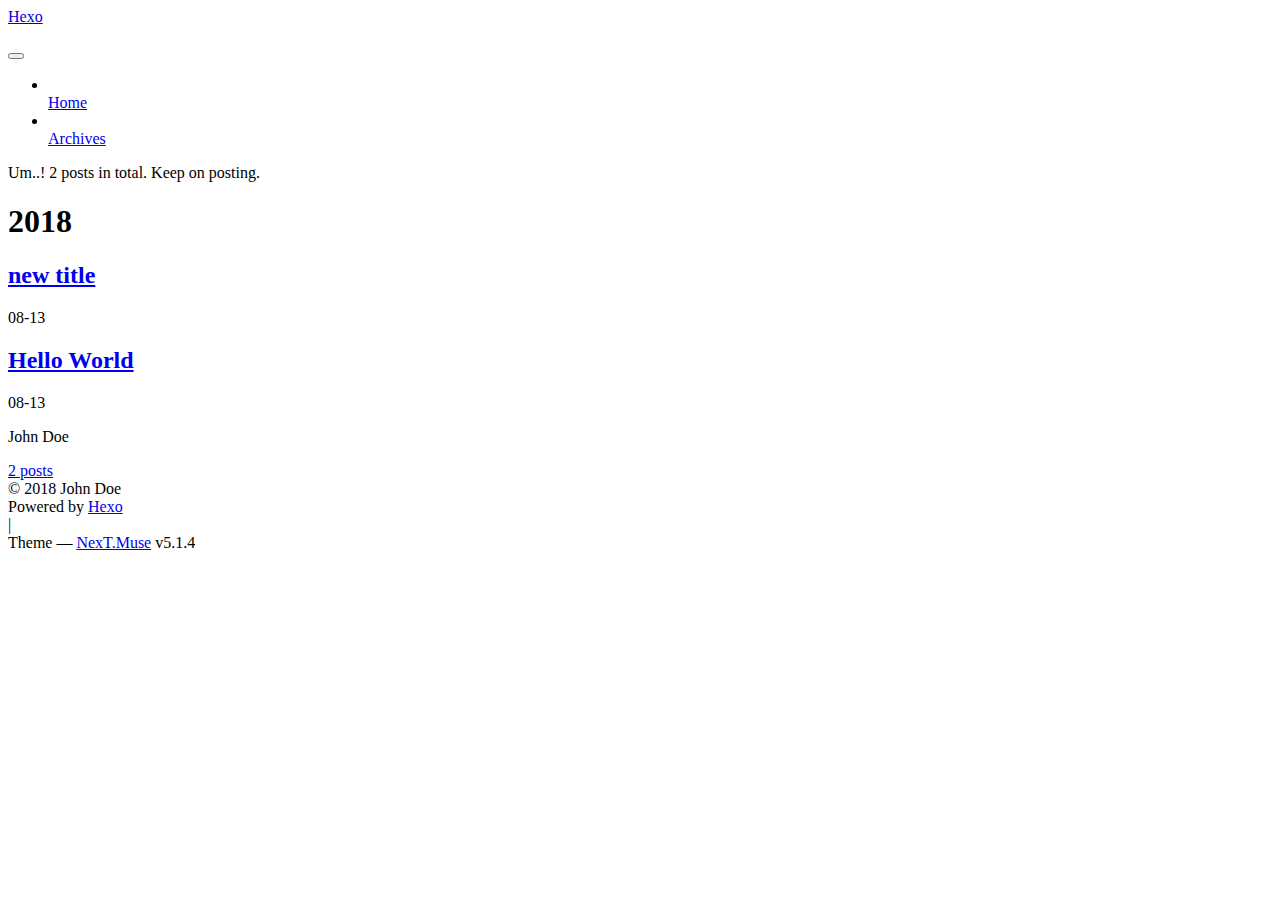
==== commit 50744e30: "Site updated: 2018-08-16 10:11:07" ====
--- a/archives/index.html
+++ b/archives/index.html
@@ -40,29 +40,29 @@
 
   
   
-  <link href="/lib/fancybox/source/jquery.fancybox.css?v=2.1.5" rel="stylesheet" type="text/css" />
-
-
-
-
-
-
-
-<link href="/lib/font-awesome/css/font-awesome.min.css?v=4.6.2" rel="stylesheet" type="text/css" />
-
-<link href="/css/main.css?v=5.1.4" rel="stylesheet" type="text/css" />
-
-
-  <link rel="apple-touch-icon" sizes="180x180" href="/images/apple-touch-icon-next.png?v=5.1.4">
-
-
-  <link rel="icon" type="image/png" sizes="32x32" href="/images/favicon-32x32-next.png?v=5.1.4">
-
-
-  <link rel="icon" type="image/png" sizes="16x16" href="/images/favicon-16x16-next.png?v=5.1.4">
-
-
-  <link rel="mask-icon" href="/images/logo.svg?v=5.1.4" color="#222">
+  <link href="/mybook/lib/fancybox/source/jquery.fancybox.css?v=2.1.5" rel="stylesheet" type="text/css" />
+
+
+
+
+
+
+
+<link href="/mybook/lib/font-awesome/css/font-awesome.min.css?v=4.6.2" rel="stylesheet" type="text/css" />
+
+<link href="/mybook/css/main.css?v=5.1.4" rel="stylesheet" type="text/css" />
+
+
+  <link rel="apple-touch-icon" sizes="180x180" href="/mybook/images/apple-touch-icon-next.png?v=5.1.4">
+
+
+  <link rel="icon" type="image/png" sizes="32x32" href="/mybook/images/favicon-32x32-next.png?v=5.1.4">
+
+
+  <link rel="icon" type="image/png" sizes="16x16" href="/mybook/images/favicon-16x16-next.png?v=5.1.4">
+
+
+  <link rel="mask-icon" href="/mybook/images/logo.svg?v=5.1.4" color="#222">
 
 
 
@@ -81,7 +81,7 @@
 
 <meta property="og:type" content="website">
 <meta property="og:title" content="Hexo">
-<meta property="og:url" content="http://yoursite.com/archives/index.html">
+<meta property="og:url" content="https://ziyeqingcheng.github.io/mybook/archives/index.html">
 <meta property="og:site_name" content="Hexo">
 <meta property="og:locale" content="default">
 <meta name="twitter:card" content="summary">
@@ -92,7 +92,7 @@
 <script type="text/javascript" id="hexo.configurations">
   var NexT = window.NexT || {};
   var CONFIG = {
-    root: '/',
+    root: '/mybook/',
     scheme: 'Muse',
     version: '5.1.4',
     sidebar: {"position":"left","display":"post","offset":12,"b2t":false,"scrollpercent":false,"onmobile":false},
@@ -115,7 +115,7 @@
 
 
 
-  <link rel="canonical" href="http://yoursite.com/archives/"/>
+  <link rel="canonical" href="https://ziyeqingcheng.github.io/mybook/archives/"/>
 
 
 
@@ -149,7 +149,7 @@
     
 
     <div class="custom-logo-site-title">
-      <a href="/"  class="brand" rel="start">
+      <a href="/mybook/"  class="brand" rel="start">
         <span class="logo-line-before"><i></i></span>
         <span class="site-title">Hexo</span>
         <span class="logo-line-after"><i></i></span>
@@ -177,7 +177,7 @@
       
         
         <li class="menu-item menu-item-home">
-          <a href="/" rel="section">
+          <a href="/mybook/" rel="section">
             
               <i class="menu-item-icon fa fa-fw fa-home"></i> <br />
             
@@ -186,38 +186,8 @@
         </li>
       
         
-        <li class="menu-item menu-item-about">
-          <a href="/about/" rel="section">
-            
-              <i class="menu-item-icon fa fa-fw fa-user"></i> <br />
-            
-            About
-          </a>
-        </li>
-      
-        
-        <li class="menu-item menu-item-tags">
-          <a href="/tags/" rel="section">
-            
-              <i class="menu-item-icon fa fa-fw fa-tags"></i> <br />
-            
-            Tags
-          </a>
-        </li>
-      
-        
-        <li class="menu-item menu-item-categories">
-          <a href="/categories/" rel="section">
-            
-              <i class="menu-item-icon fa fa-fw fa-th"></i> <br />
-            
-            Categories
-          </a>
-        </li>
-      
-        
         <li class="menu-item menu-item-archives">
-          <a href="/archives/" rel="section">
+          <a href="/mybook/archives/" rel="section">
             
               <i class="menu-item-icon fa fa-fw fa-archive"></i> <br />
             
@@ -281,7 +251,7 @@
 
       <h2 class="post-title">
         
-            <a class="post-title-link" href="/2018/08/13/title/" itemprop="url">
+            <a class="post-title-link" href="/mybook/2018/08/13/title/" itemprop="url">
               
                 <span itemprop="name">new title</span>
               
@@ -318,7 +288,7 @@
 
       <h2 class="post-title">
         
-            <a class="post-title-link" href="/2018/08/13/hello-world/" itemprop="url">
+            <a class="post-title-link" href="/mybook/2018/08/13/hello-world/" itemprop="url">
               
                 <span itemprop="name">Hello World</span>
               
@@ -390,7 +360,7 @@
             
               <div class="site-state-item site-state-posts">
               
-                <a href="/archives/">
+                <a href="/mybook/archives/">
               
                   <span class="site-state-item-count">2</span>
                   <span class="site-state-item-name">posts</span>
@@ -510,53 +480,53 @@
 
   
   
-    <script type="text/javascript" src="/lib/jquery/index.js?v=2.1.3"></script>
-  
-
-  
-  
-    <script type="text/javascript" src="/lib/fastclick/lib/fastclick.min.js?v=1.0.6"></script>
-  
-
-  
-  
-    <script type="text/javascript" src="/lib/jquery_lazyload/jquery.lazyload.js?v=1.9.7"></script>
-  
-
-  
-  
-    <script type="text/javascript" src="/lib/velocity/velocity.min.js?v=1.2.1"></script>
-  
-
-  
-  
-    <script type="text/javascript" src="/lib/velocity/velocity.ui.min.js?v=1.2.1"></script>
-  
-
-  
-  
-    <script type="text/javascript" src="/lib/fancybox/source/jquery.fancybox.pack.js?v=2.1.5"></script>
-  
-
-
-  
-
-
-  <script type="text/javascript" src="/js/src/utils.js?v=5.1.4"></script>
-
-  <script type="text/javascript" src="/js/src/motion.js?v=5.1.4"></script>
-
-
-
-  
-  
-
-  
-
-  
-
-
-  <script type="text/javascript" src="/js/src/bootstrap.js?v=5.1.4"></script>
+    <script type="text/javascript" src="/mybook/lib/jquery/index.js?v=2.1.3"></script>
+  
+
+  
+  
+    <script type="text/javascript" src="/mybook/lib/fastclick/lib/fastclick.min.js?v=1.0.6"></script>
+  
+
+  
+  
+    <script type="text/javascript" src="/mybook/lib/jquery_lazyload/jquery.lazyload.js?v=1.9.7"></script>
+  
+
+  
+  
+    <script type="text/javascript" src="/mybook/lib/velocity/velocity.min.js?v=1.2.1"></script>
+  
+
+  
+  
+    <script type="text/javascript" src="/mybook/lib/velocity/velocity.ui.min.js?v=1.2.1"></script>
+  
+
+  
+  
+    <script type="text/javascript" src="/mybook/lib/fancybox/source/jquery.fancybox.pack.js?v=2.1.5"></script>
+  
+
+
+  
+
+
+  <script type="text/javascript" src="/mybook/js/src/utils.js?v=5.1.4"></script>
+
+  <script type="text/javascript" src="/mybook/js/src/motion.js?v=5.1.4"></script>
+
+
+
+  
+  
+
+  
+
+  
+
+
+  <script type="text/javascript" src="/mybook/js/src/bootstrap.js?v=5.1.4"></script>
 
 
 
